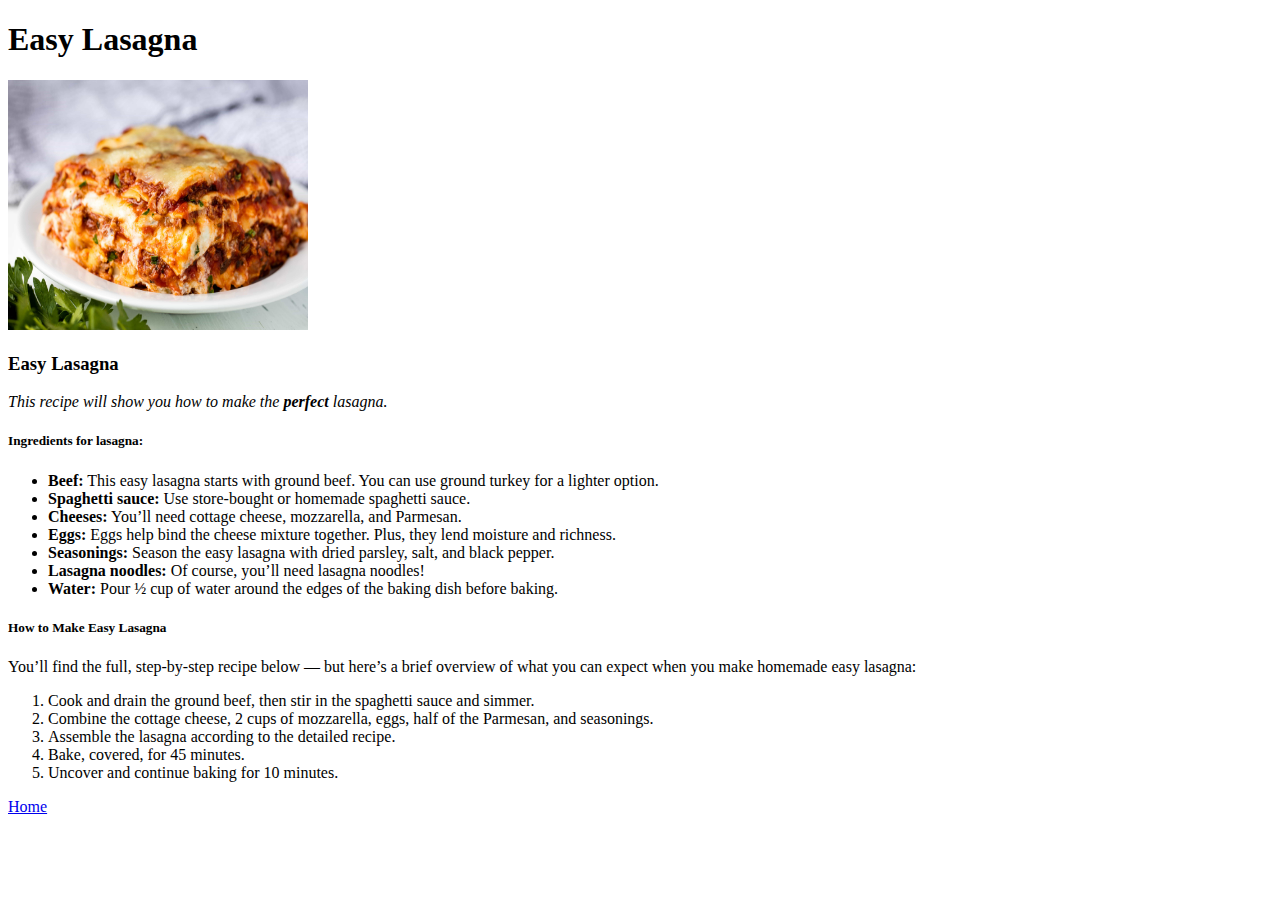
==== recipes/lasagna.html @ 5ca31062 "Create lasagna recipe + fix spacing issues" ====
<!DOCTYPE html>
<html lang="en">
<head>
    <meta charset="UTF-8">
    <meta name="viewport" content="width=device-width, initial-scale=1.0">
    <title>Lasagna</title>
</head>
<body>

    <h1>Easy Lasagna</h1>
    <img src="../pic/lasagna.jpg" alt="Picture of a lasagna" width="300" height="250">
    <h3>Easy Lasagna</h3>
    <p><em> This recipe will show you how to make the <strong>perfect</strong> lasagna.</em></p>

    <!--Below is the list for ingridients to lasagna-->
    <h5>Ingredients for lasagna:</h5>
        <ul>
            <li><strong>Beef:</strong> This easy lasagna starts with ground beef. You can use ground turkey for a lighter option.</li>
            <li><strong>Spaghetti sauce:</strong> Use store-bought or homemade spaghetti sauce. </li>
            <li><strong>Cheeses:</strong> You’ll need cottage cheese, mozzarella, and Parmesan.</li>
            <li><strong>Eggs:</strong> Eggs help bind the cheese mixture together. Plus, they lend moisture and richness. </li>
            <li><strong>Seasonings:</strong> Season the easy lasagna with dried parsley, salt, and black pepper.</li>
            <li><strong>Lasagna noodles:</strong> Of course, you’ll need lasagna noodles!</li>
            <li><strong>Water:</strong> Pour ½ cup of water around the edges of the baking dish before baking. </li>
        </ul>

        <!--Below is the steps for cooking-->
    <h5>How to Make Easy Lasagna</h5>
    <p>You’ll find the full, step-by-step recipe below — but here’s a brief overview of what you can expect when you make homemade easy lasagna: </p>
    <ol>
        <li>Cook and drain the ground beef, then stir in the spaghetti sauce and simmer. </li>
        <li>Combine the cottage cheese, 2 cups of mozzarella, eggs, half of the Parmesan, and seasonings.</li>
        <li>Assemble the lasagna according to the detailed recipe.</li>
        <li>Bake, covered, for 45 minutes.</li>
        <li>Uncover and continue baking for 10 minutes. </li>
    </ol>
    <a href="../index.html">Home</a>
</body>
</html>
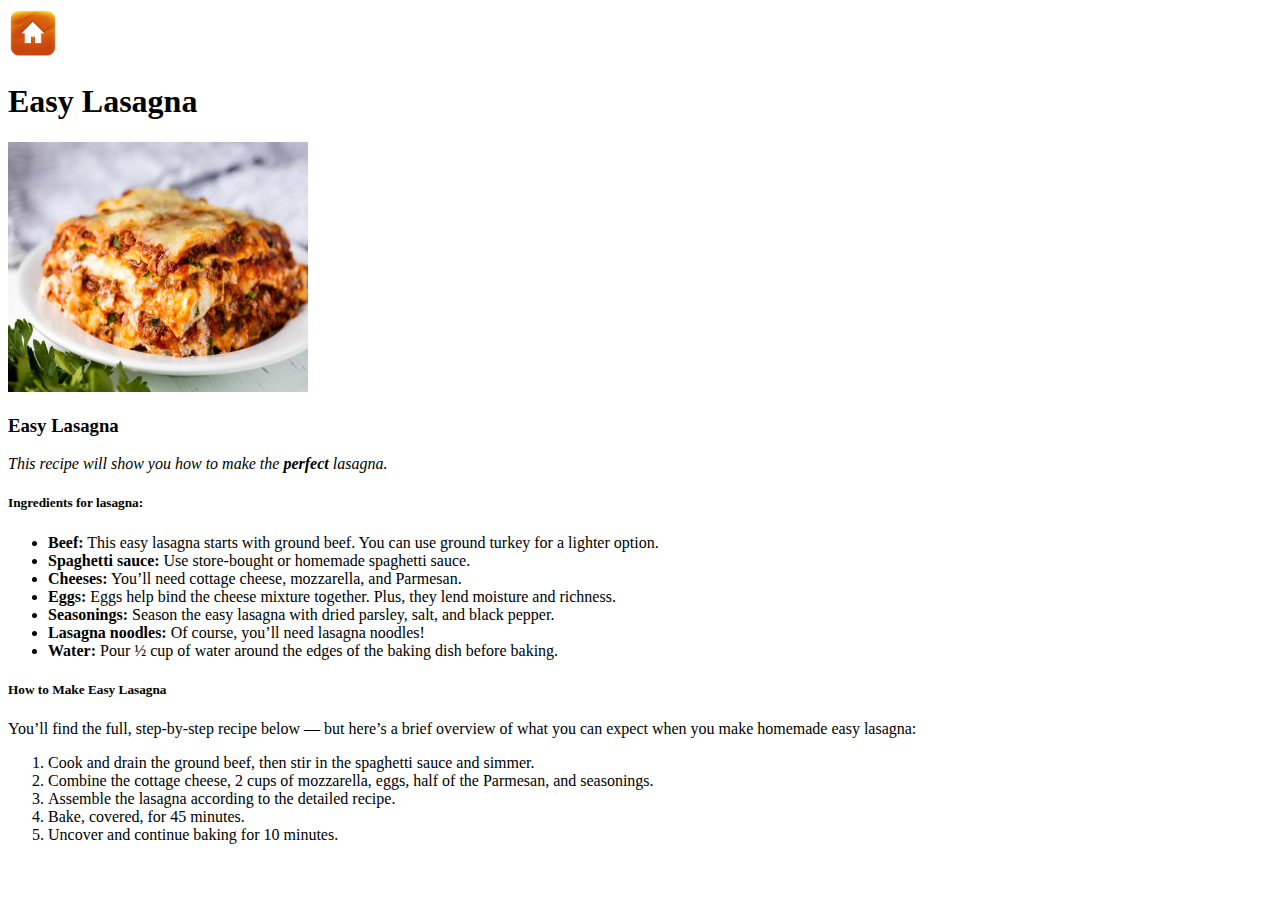
==== commit e6163f84: "add home page button and home page picture" ====
--- a/recipes/lasagna.html
+++ b/recipes/lasagna.html
@@ -6,7 +6,7 @@
     <title>Lasagna</title>
 </head>
 <body>
-
+    <a href="../index.html"><img src="../pic/home.png" alt="" width="50" height="50"></a>
     <h1>Easy Lasagna</h1>
     <img src="../pic/lasagna.jpg" alt="Picture of a lasagna" width="300" height="250">
     <h3>Easy Lasagna</h3>
@@ -34,6 +34,5 @@
         <li>Bake, covered, for 45 minutes.</li>
         <li>Uncover and continue baking for 10 minutes. </li>
     </ol>
-    <a href="../index.html">Home</a>
 </body>
 </html>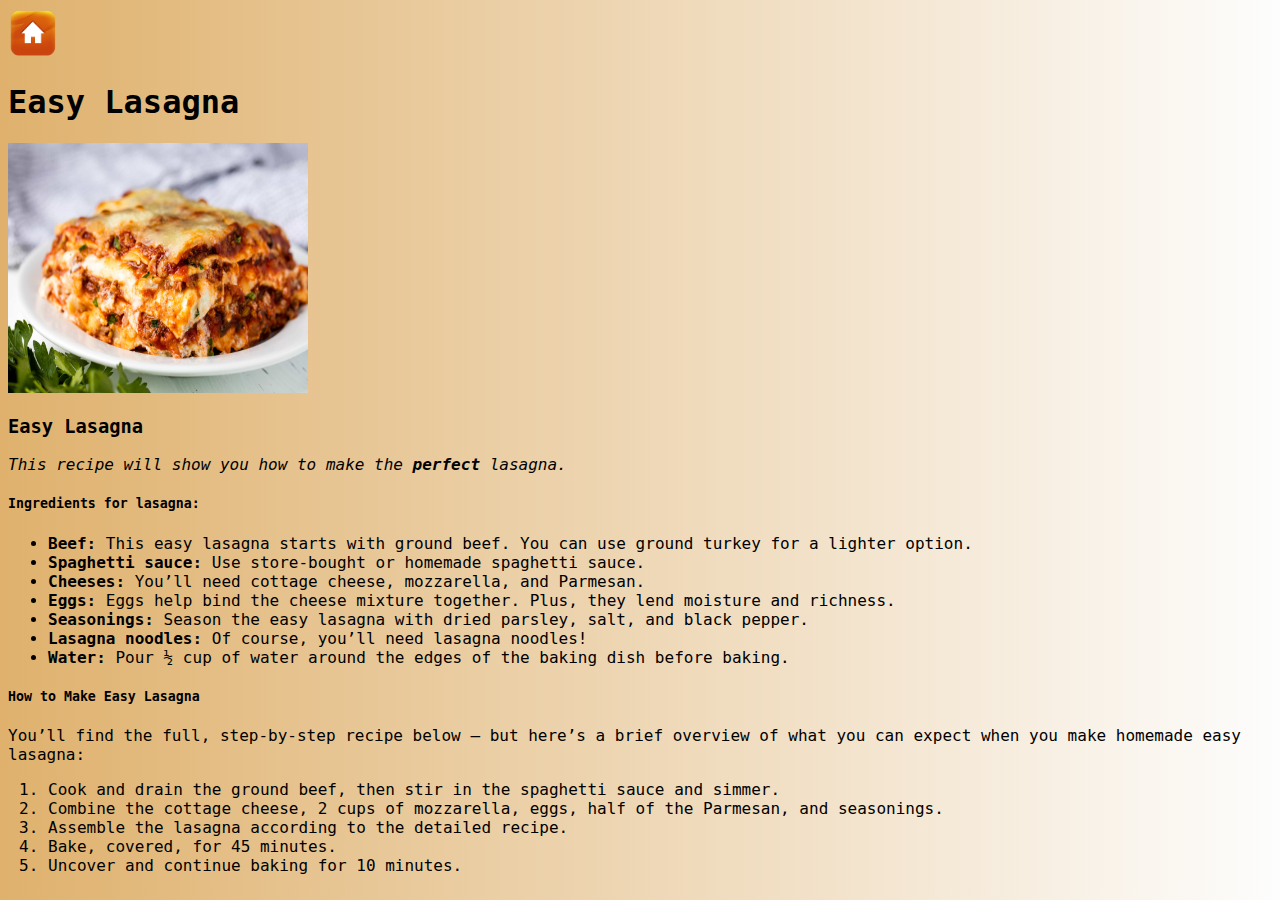
==== commit e2fc7c1c: "ADD css added css to background and full homepage makeover." ====
--- a/recipes/lasagna.html
+++ b/recipes/lasagna.html
@@ -1,6 +1,7 @@
 <!DOCTYPE html>
 <html lang="en">
 <head>
+    <link rel="stylesheet" href="../style.css">
     <meta charset="UTF-8">
     <meta name="viewport" content="width=device-width, initial-scale=1.0">
     <title>Lasagna</title>
--- a/style.css
+++ b/style.css
@@ -0,0 +1,45 @@
+body {
+    font-family: monospace, sans-serif, 'Times New Roman', Times, serif;
+    background-color: rgb(223, 177, 109);
+    background-image: linear-gradient(to right, rgb(223, 177, 109), rgb(253, 253, 253));
+}
+
+.img {
+    width: 400px;
+    height: auto;
+    display: block;
+    margin-left: auto;
+    margin-right: auto;
+    border: 5px;
+    border-style: solid;
+    border-radius: 25px;
+    border-color: rgba(230, 150, 3, 0.336);
+}
+
+#title {
+    text-align: center;
+    font-size: 100px;
+    color: rgb(167, 67, 72);
+}
+
+/* This controls front page links appearance */
+.block{
+    display: block;
+    background-color: rgba(230, 150, 3, 0.336);
+   
+    margin-right: 700px;
+    margin-left: 700px;
+    text-align: center;
+    border: 10px;
+    border-style: solid;
+    border-color: rgb(167, 67, 72);
+    border-radius: 25px;
+}
+/* This just removes the dots from the UL */
+#list {
+    list-style-type: none;
+}
+
+#copyright {
+    margin-top: 240px;
+}